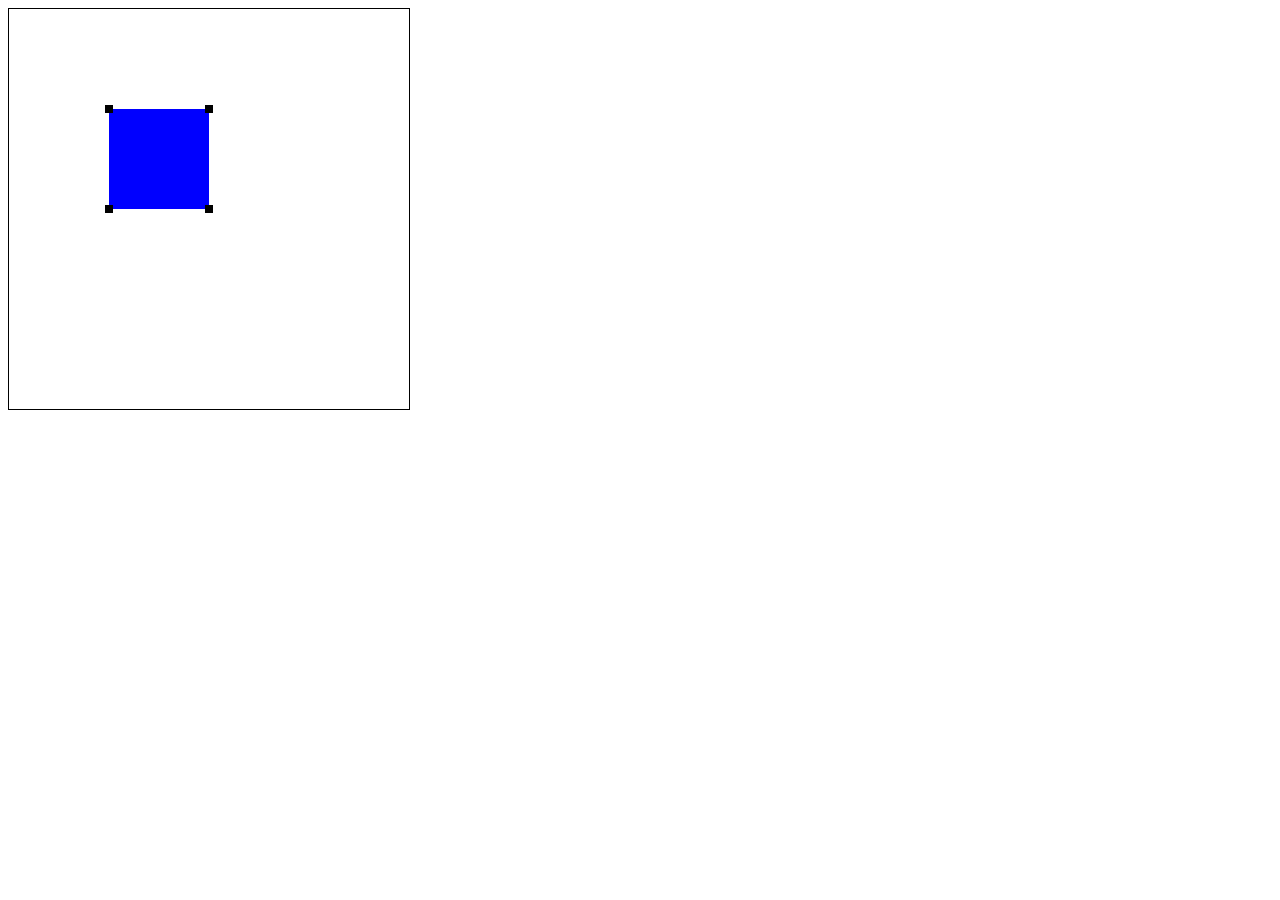
==== teste.html @ 098e7ebc "first commit" ====
<!DOCTYPE html>
<html lang="en">
<head>
<meta charset="UTF-8">
<meta name="viewport" content="width=device-width, initial-scale=1.0">
<title>Arrastar e Redimensionar no Canvas</title>
<style>
    #canvas {
        border: 1px solid black;
    }
</style>
</head>
<body>
<canvas id="canvas" width="400" height="400"></canvas>

<script>
    window.onload = function() {
        var canvas = document.getElementById('canvas');
        var context = canvas.getContext('2d');

        // Objeto representando o item redimensionável
        var item = {
            x: 100,
            y: 100,
            width: 100,
            height: 100,
            resizing: false,
            resizeHandle: -1 // -1: não está redimensionando, 0-7: identificação do ponto de redimensionamento
        };

        // Função para desenhar o item no canvas
        function drawItem() {
            context.clearRect(0, 0, canvas.width, canvas.height);
            context.fillStyle = 'blue';
            context.fillRect(item.x, item.y, item.width, item.height);

            // Desenhar manipuladores de redimensionamento em todos os lados
            context.fillStyle = 'black';
            context.fillRect(item.x - 4, item.y - 4, 8, 8); // superior esquerdo
            context.fillRect(item.x + item.width - 4, item.y - 4, 8, 8); // superior direito
            context.fillRect(item.x + item.width - 4, item.y + item.height - 4, 8, 8); // inferior direito
            context.fillRect(item.x - 4, item.y + item.height - 4, 8, 8); // inferior esquerdo
        }

        // Função para verificar se o mouse está sobre um manipulador de redimensionamento
        function isMouseOverResizeHandle(mouseX, mouseY) {
            if (mouseX >= item.x - 4 && mouseX <= item.x + 4 &&
                mouseY >= item.y - 4 && mouseY <= item.y + 4) {
                return 0; // superior esquerdo
            } else if (mouseX >= item.x + item.width - 4 && mouseX <= item.x + item.width + 4 &&
                mouseY >= item.y - 4 && mouseY <= item.y + 4) {
                return 1; // superior direito
            } else if (mouseX >= item.x + item.width - 4 && mouseX <= item.x + item.width + 4 &&
                mouseY >= item.y + item.height - 4 && mouseY <= item.y + item.height + 4) {
                return 2; // inferior direito
            } else if (mouseX >= item.x - 4 && mouseX <= item.x + 4 &&
                mouseY >= item.y + item.height - 4 && mouseY <= item.y + item.height + 4) {
                return 3; // inferior esquerdo
            }
            return -1;
        }

        // Evento de clique do mouse
        canvas.addEventListener('mousedown', function(e) {
            var mouseX = e.pageX - canvas.offsetLeft;
            var mouseY = e.pageY - canvas.offsetTop;

            item.resizeHandle = isMouseOverResizeHandle(mouseX, mouseY);
            if (item.resizeHandle !== -1) {
                item.resizing = true;
            }
        });

        // Evento de soltar o clique do mouse
        canvas.addEventListener('mouseup', function(e) {
            item.resizing = false;
        });

        canvas.addEventListener('mousemove', function(e) {
            if (item.resizing) {
                var mouseX = e.pageX - canvas.offsetLeft;
                var mouseY = e.pageY - canvas.offsetTop;

                switch (item.resizeHandle) {
                    case 0:
                        item.width = item.x + item.width - mouseX;
                        item.height = item.y + item.height - mouseY;
                        item.x = mouseX;
                        item.y = mouseY;
                        break;
                    case 1: 
                        item.width = mouseX - item.x;
                        item.height = item.y + item.height - mouseY;
                        item.y = mouseY;
                        break;
                    case 2: 
                        item.width = mouseX - item.x;
                        item.height = mouseY - item.y;
                        break;
                    case 3: 
                        item.width = item.x + item.width - mouseX;
                        item.height = mouseY - item.y;
                        item.x = mouseX;
                        break;
                }

                drawItem();
            }
        });

        // Desenhar o item inicialmente
        drawItem();
    };
</script>
</body>
</html>
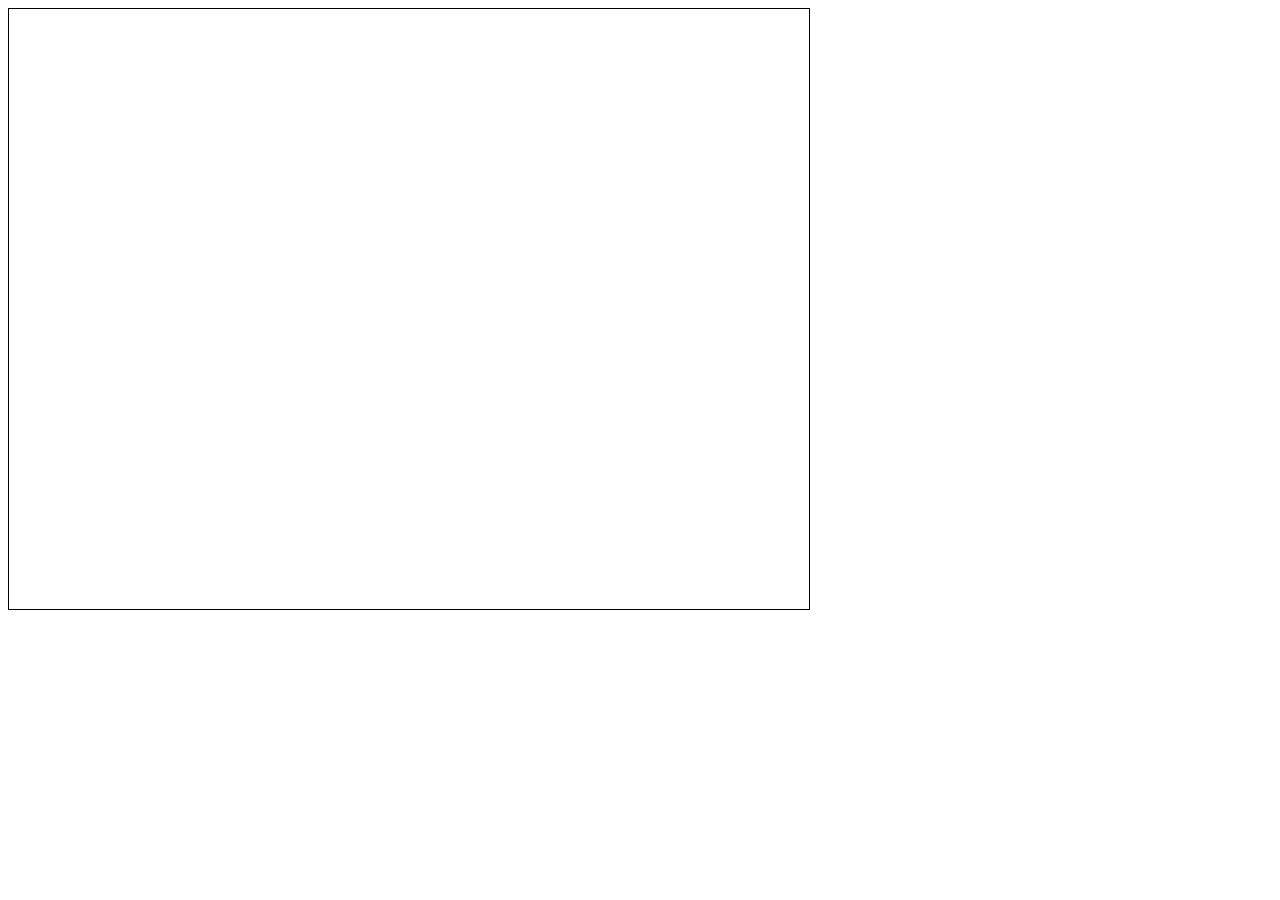
==== commit b42e9a01: "init refactor" ====
--- a/teste.html
+++ b/teste.html
@@ -3,7 +3,7 @@
 <head>
 <meta charset="UTF-8">
 <meta name="viewport" content="width=device-width, initial-scale=1.0">
-<title>Arrastar e Redimensionar no Canvas</title>
+<title>Drag and Resize on Canvas</title>
 <style>
     #canvas {
         border: 1px solid black;
@@ -11,106 +11,57 @@
 </style>
 </head>
 <body>
-<canvas id="canvas" width="400" height="400"></canvas>
+<canvas id="canvas" width="800" height="600"></canvas>
+<script src="use-cases/drawer-use-case.js"></script>
+<script src="use-cases/image-loader-use-case.js"></script>
+<script src="use-cases/item-creator-use-case.js"></script>
+<script src="use-cases/manipulator-use-case.js"></script>
+<script>
+    // Criando instância do canvas e dos itens
+const canvas = document.getElementById('canvas');
+const items = [];
 
-<script>
-    window.onload = function() {
-        var canvas = document.getElementById('canvas');
-        var context = canvas.getContext('2d');
+// Criando instâncias das classes
+const canvasDrawer = new CanvasDrawer(canvas, items);
+const imageLoader = new ImageLoader();
+const itemCreator = new ItemCreator(canvas, items, imageLoader);
+const itemManipulator = new ItemManipulator(canvas, items);
 
-        // Objeto representando o item redimensionável
-        var item = {
-            x: 100,
-            y: 100,
-            width: 100,
-            height: 100,
-            resizing: false,
-            resizeHandle: -1 // -1: não está redimensionando, 0-7: identificação do ponto de redimensionamento
-        };
+// Carregando imagens e criando itens
+imageLoader.loadImage('logo.png', () => {
+    itemCreator.createItem('logo.png', 100, 100, 100, 100);
+});
 
-        // Função para desenhar o item no canvas
-        function drawItem() {
-            context.clearRect(0, 0, canvas.width, canvas.height);
-            context.fillStyle = 'blue';
-            context.fillRect(item.x, item.y, item.width, item.height);
+imageLoader.loadImage('logo.png', () => {
+    itemCreator.createItem('logo.png', 300, 300, 150, 150);
+});
 
-            // Desenhar manipuladores de redimensionamento em todos os lados
-            context.fillStyle = 'black';
-            context.fillRect(item.x - 4, item.y - 4, 8, 8); // superior esquerdo
-            context.fillRect(item.x + item.width - 4, item.y - 4, 8, 8); // superior direito
-            context.fillRect(item.x + item.width - 4, item.y + item.height - 4, 8, 8); // inferior direito
-            context.fillRect(item.x - 4, item.y + item.height - 4, 8, 8); // inferior esquerdo
-        }
+// Definindo eventos de mouse e teclado
+canvas.addEventListener('mousedown', (e) => {
+    const mouseX = e.pageX - canvas.offsetLeft;
+    const mouseY = e.pageY - canvas.offsetTop;
+    itemManipulator.selectItem(mouseX, mouseY);
+    canvasDrawer.draw();
+});
 
-        // Função para verificar se o mouse está sobre um manipulador de redimensionamento
-        function isMouseOverResizeHandle(mouseX, mouseY) {
-            if (mouseX >= item.x - 4 && mouseX <= item.x + 4 &&
-                mouseY >= item.y - 4 && mouseY <= item.y + 4) {
-                return 0; // superior esquerdo
-            } else if (mouseX >= item.x + item.width - 4 && mouseX <= item.x + item.width + 4 &&
-                mouseY >= item.y - 4 && mouseY <= item.y + 4) {
-                return 1; // superior direito
-            } else if (mouseX >= item.x + item.width - 4 && mouseX <= item.x + item.width + 4 &&
-                mouseY >= item.y + item.height - 4 && mouseY <= item.y + item.height + 4) {
-                return 2; // inferior direito
-            } else if (mouseX >= item.x - 4 && mouseX <= item.x + 4 &&
-                mouseY >= item.y + item.height - 4 && mouseY <= item.y + item.height + 4) {
-                return 3; // inferior esquerdo
-            }
-            return -1;
-        }
+canvas.addEventListener('mousemove', (e) => {
+    const mouseX = e.pageX - canvas.offsetLeft;
+    const mouseY = e.pageY - canvas.offsetTop;
+    if (itemManipulator.selectedItem) {
+        itemManipulator.resizeSelectedItem(mouseX, mouseY);
+        canvasDrawer.draw();
+    }
+});
 
-        // Evento de clique do mouse
-        canvas.addEventListener('mousedown', function(e) {
-            var mouseX = e.pageX - canvas.offsetLeft;
-            var mouseY = e.pageY - canvas.offsetTop;
+window.addEventListener('keydown', (e) => {
+    if (e.key === 'Delete') {
+        itemManipulator.deleteSelectedItem();
+        canvasDrawer.draw();
+    }
+});
 
-            item.resizeHandle = isMouseOverResizeHandle(mouseX, mouseY);
-            if (item.resizeHandle !== -1) {
-                item.resizing = true;
-            }
-        });
-
-        // Evento de soltar o clique do mouse
-        canvas.addEventListener('mouseup', function(e) {
-            item.resizing = false;
-        });
-
-        canvas.addEventListener('mousemove', function(e) {
-            if (item.resizing) {
-                var mouseX = e.pageX - canvas.offsetLeft;
-                var mouseY = e.pageY - canvas.offsetTop;
-
-                switch (item.resizeHandle) {
-                    case 0:
-                        item.width = item.x + item.width - mouseX;
-                        item.height = item.y + item.height - mouseY;
-                        item.x = mouseX;
-                        item.y = mouseY;
-                        break;
-                    case 1: 
-                        item.width = mouseX - item.x;
-                        item.height = item.y + item.height - mouseY;
-                        item.y = mouseY;
-                        break;
-                    case 2: 
-                        item.width = mouseX - item.x;
-                        item.height = mouseY - item.y;
-                        break;
-                    case 3: 
-                        item.width = item.x + item.width - mouseX;
-                        item.height = mouseY - item.y;
-                        item.x = mouseX;
-                        break;
-                }
-
-                drawItem();
-            }
-        });
-
-        // Desenhar o item inicialmente
-        drawItem();
-    };
+// Desenhando o canvas e os itens iniciais
+canvasDrawer.draw();
 </script>
 </body>
 </html>
